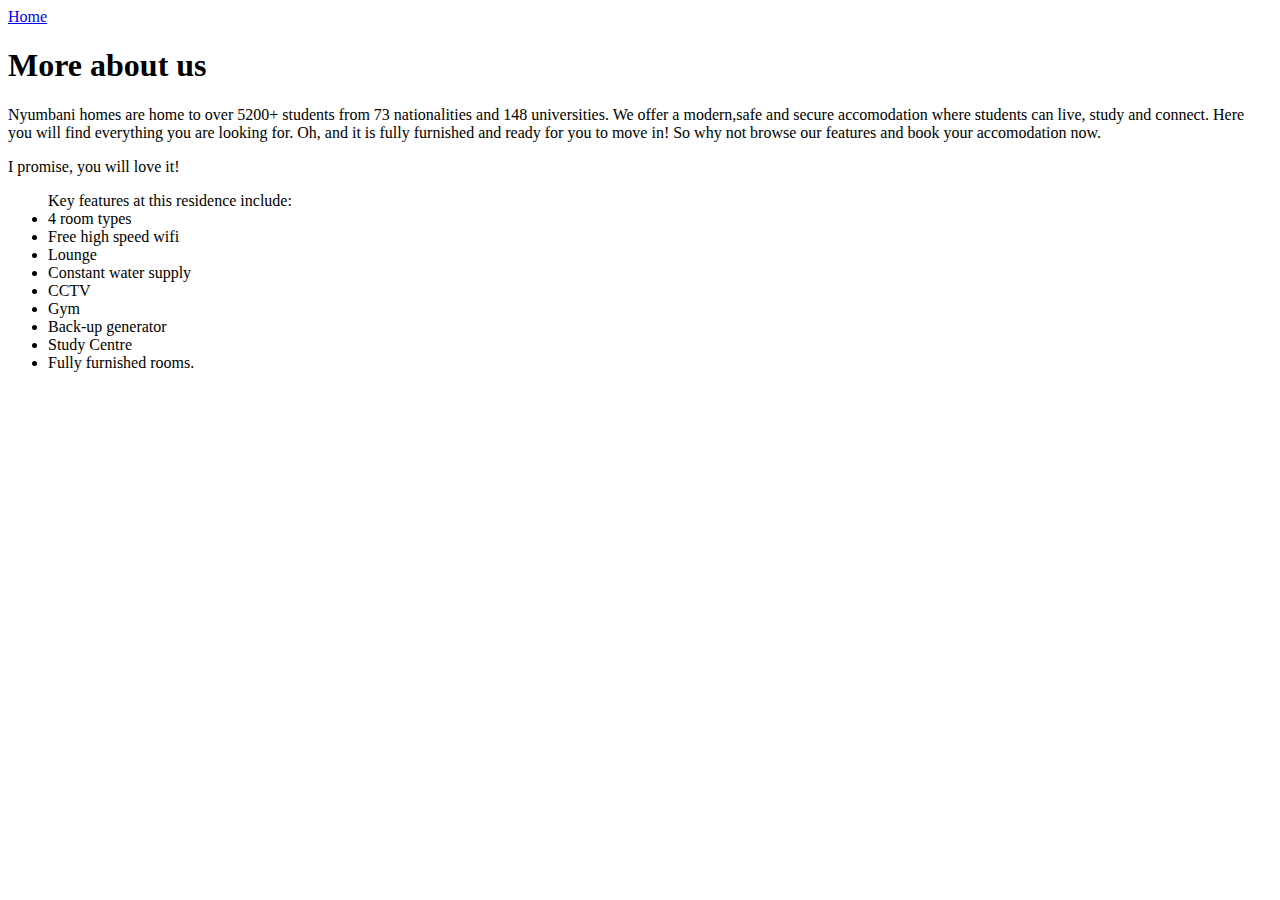
==== about.html @ b255c89d "my first commit" ====
<!DOCTYPE html>
<html lang="en">
<head>
    <meta charset="UTF-8">
    <meta name="viewport" content="width=device-width, initial-scale=1.0">
    <title>Document</title>
    <a href="index.html">Home</a>
</head>
<h1>More about us</h1>

<body>
    <p>Nyumbani homes are home to over 5200+ students from 73 nationalities and 148 universities. We offer a modern,safe and secure accomodation where students can live, study and connect. Here you will find everything you are looking for. Oh, and it is fully furnished and ready for you to move in! So why not browse our features and book your accomodation now.</p>
    <p>I promise, you will love it!</p>
    <ul>Key features at this residence include: 
        <li>4 room types</li>
        <li>Free high speed wifi</li> 
        <li>Lounge</li>
        <li>Constant water supply</li> 
        <li>CCTV</li> 
        <li>Gym</li> 
        <li> Back-up generator</li>
        <li>Study Centre</li> 
        <li>Fully furnished rooms. </li> </ul>

</body>
</html>
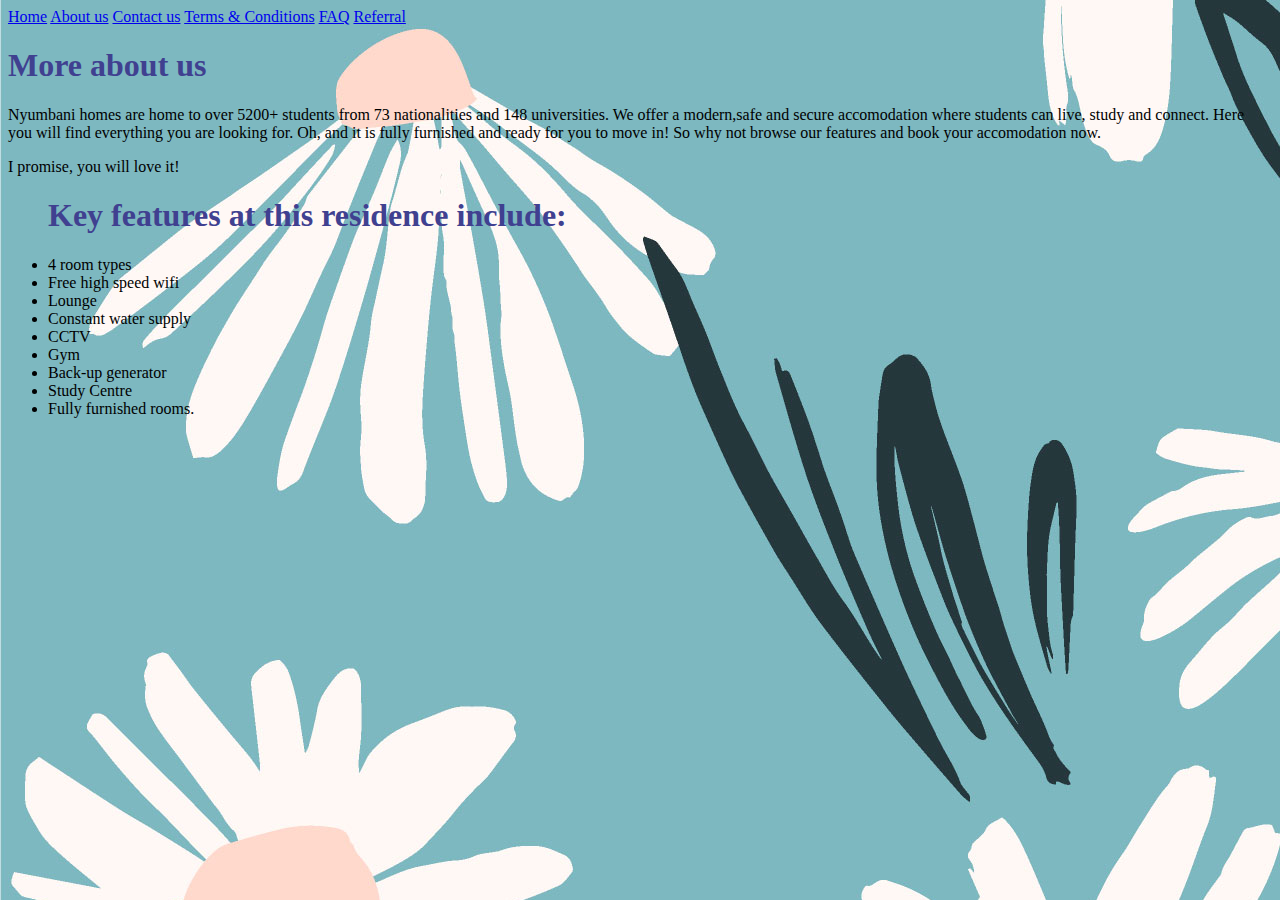
==== commit 920a669d: "styled my pages" ====
--- a/about.html
+++ b/about.html
@@ -4,14 +4,22 @@
     <meta charset="UTF-8">
     <meta name="viewport" content="width=device-width, initial-scale=1.0">
     <title>Document</title>
-    <a href="index.html">Home</a>
+    <div class="topnav">
+        <a href="./">Home</a>
+        <a href="about.html">About us</a>
+        <a href="contact.html">Contact us</a>
+        <a href="Terms and Conditions.html">Terms & Conditions</a>
+        <a href="Faq.html">FAQ</a>
+        <a href="Refer.html">Referral</a>
+    </div>
+   
 </head>
-<h1>More about us</h1>
+<h1 style="text-align: left; color: rgb(64, 64, 144);">More about us</h1>
 
-<body>
+<body background="images/floral-seamless-pattern-vector-design.jpg">
     <p>Nyumbani homes are home to over 5200+ students from 73 nationalities and 148 universities. We offer a modern,safe and secure accomodation where students can live, study and connect. Here you will find everything you are looking for. Oh, and it is fully furnished and ready for you to move in! So why not browse our features and book your accomodation now.</p>
     <p>I promise, you will love it!</p>
-    <ul>Key features at this residence include: 
+    <ul><h1 style="color: rgb(64, 64, 144) ;">Key features at this residence include:</h1> 
         <li>4 room types</li>
         <li>Free high speed wifi</li> 
         <li>Lounge</li>
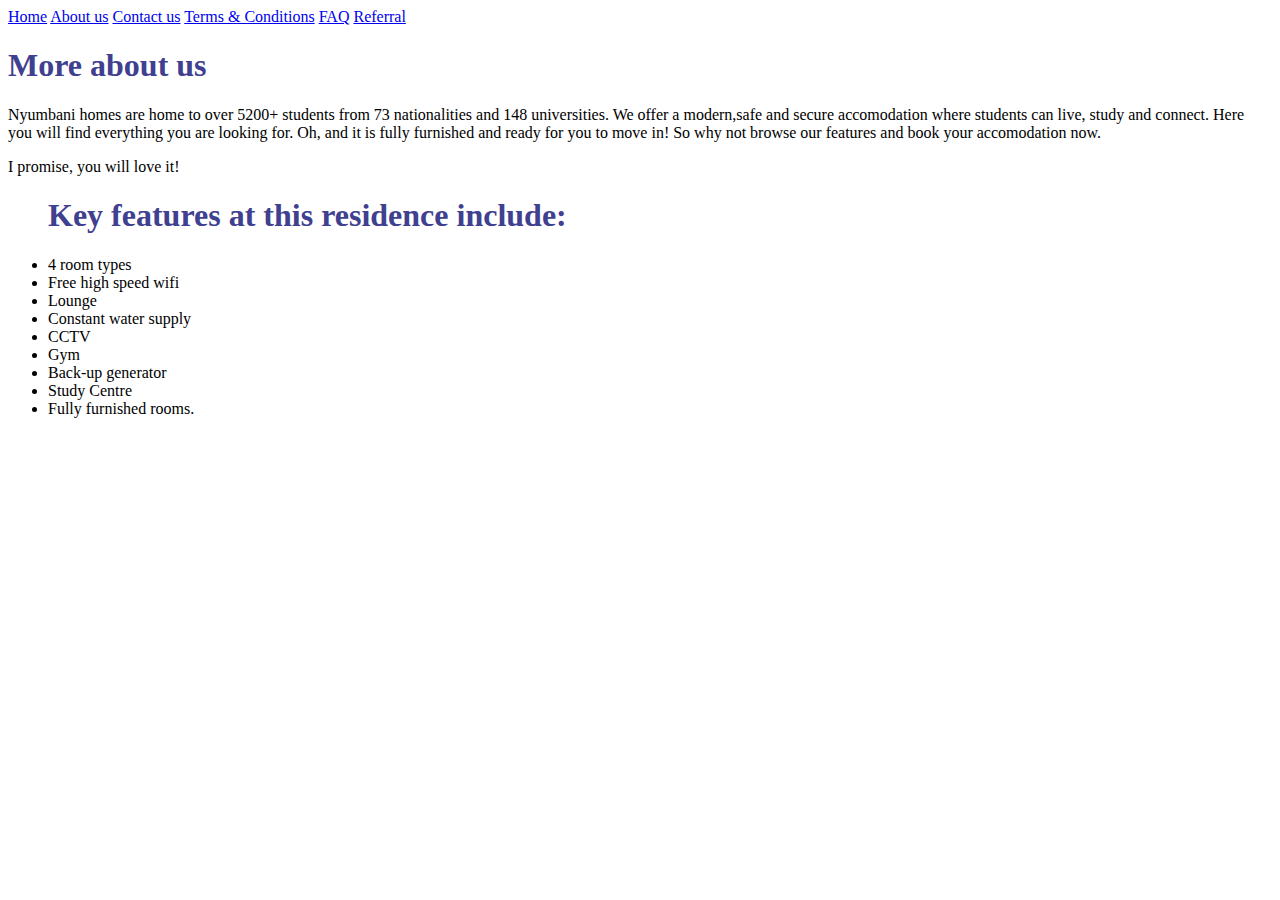
==== commit 0e9e9d64: "Added CSS file" ====
--- a/about.html
+++ b/about.html
@@ -4,6 +4,7 @@
     <meta charset="UTF-8">
     <meta name="viewport" content="width=device-width, initial-scale=1.0">
     <title>Document</title>
+    <link rel="stylesheet" href="CSS.style.css">
     <div class="topnav">
         <a href="./">Home</a>
         <a href="about.html">About us</a>
@@ -16,7 +17,7 @@
 </head>
 <h1 style="text-align: left; color: rgb(64, 64, 144);">More about us</h1>
 
-<body background="images/floral-seamless-pattern-vector-design.jpg">
+<body >
     <p>Nyumbani homes are home to over 5200+ students from 73 nationalities and 148 universities. We offer a modern,safe and secure accomodation where students can live, study and connect. Here you will find everything you are looking for. Oh, and it is fully furnished and ready for you to move in! So why not browse our features and book your accomodation now.</p>
     <p>I promise, you will love it!</p>
     <ul><h1 style="color: rgb(64, 64, 144) ;">Key features at this residence include:</h1> 
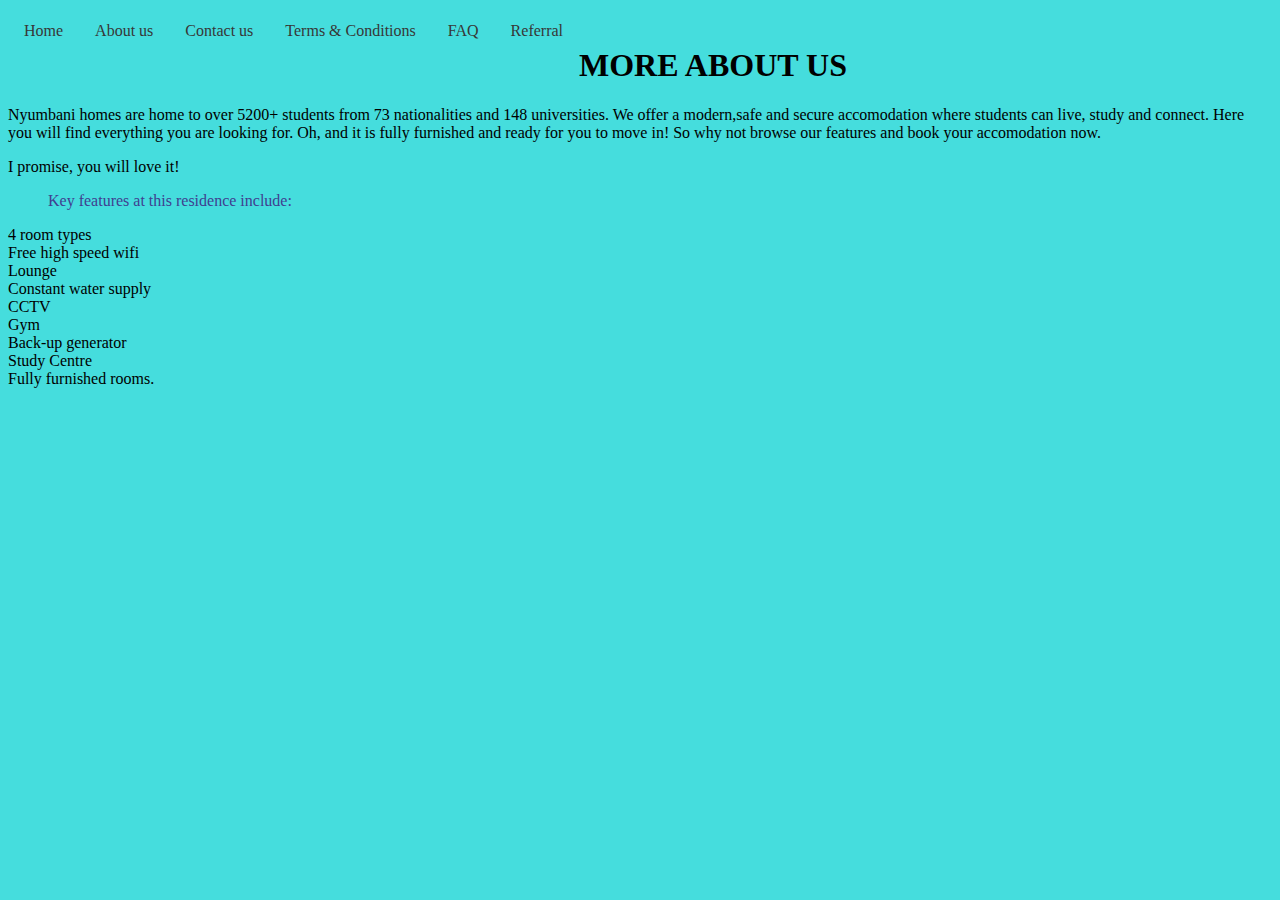
==== commit d2f08d55: "added some images to my background" ====
--- a/about.html
+++ b/about.html
@@ -4,23 +4,35 @@
     <meta charset="UTF-8">
     <meta name="viewport" content="width=device-width, initial-scale=1.0">
     <title>Document</title>
-    <link rel="stylesheet" href="CSS.style.css">
+    <link rel="stylesheet" href="css/style.css">
+
+    <style>
+
+        h1{
+            text-align:left;
+            
+        }
+    </style>
+</head>
+
+
+<body >
+
+    
     <div class="topnav">
-        <a href="./">Home</a>
+        <a href="index.html">Home</a>
         <a href="about.html">About us</a>
         <a href="contact.html">Contact us</a>
         <a href="Terms and Conditions.html">Terms & Conditions</a>
         <a href="Faq.html">FAQ</a>
-        <a href="Refer.html">Referral</a>
+        <a href="Refer.html">Referral</a><br>
     </div>
-   
-</head>
-<h1 style="text-align: left; color: rgb(64, 64, 144);">More about us</h1>
 
-<body >
+    <h1 style="text-align: left;">MORE ABOUT US</h1>
+
     <p>Nyumbani homes are home to over 5200+ students from 73 nationalities and 148 universities. We offer a modern,safe and secure accomodation where students can live, study and connect. Here you will find everything you are looking for. Oh, and it is fully furnished and ready for you to move in! So why not browse our features and book your accomodation now.</p>
     <p>I promise, you will love it!</p>
-    <ul><h1 style="color: rgb(64, 64, 144) ;">Key features at this residence include:</h1> 
+    <ul style="color: rgb(64, 64, 144) ;">Key features at this residence include:</ul> 
         <li>4 room types</li>
         <li>Free high speed wifi</li> 
         <li>Lounge</li>
--- a/css/style.css
+++ b/css/style.css
@@ -0,0 +1,13 @@
+body{
+    background-color: rgb(69, 221, 221);
+}
+.topnav{
+    background-color:rgb(69, 221, 221);
+}
+.topnav a{
+    color: #373737;
+    float: left;
+    text-decoration: none;
+    text-align: center;
+    padding: 14px 16px;
+}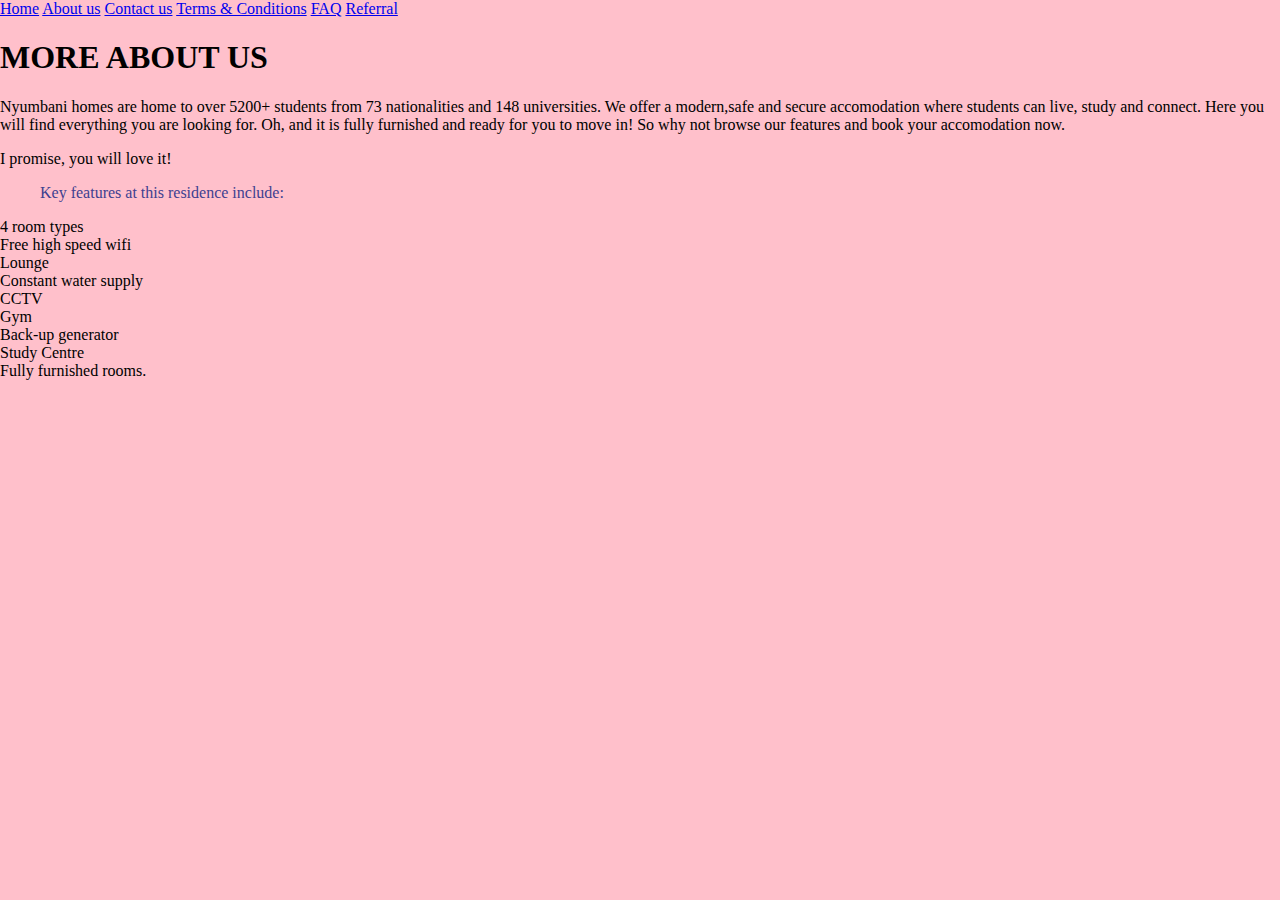
==== commit 0911de8b: "formatted my css page" ====
--- a/about.html
+++ b/about.html
@@ -5,14 +5,6 @@
     <meta name="viewport" content="width=device-width, initial-scale=1.0">
     <title>Document</title>
     <link rel="stylesheet" href="css/style.css">
-
-    <style>
-
-        h1{
-            text-align:left;
-            
-        }
-    </style>
 </head>
 
 
--- a/css/style.css
+++ b/css/style.css
@@ -1,13 +1,27 @@
 body{
-    background-color: rgb(69, 221, 221);
+    background-color: #ffc0cb;
+    margin: 0;
+    
 }
-.topnav{
-    background-color:rgb(69, 221, 221);
+.header{
+    padding: 20px;
+    text-align: left;
+    background-color: #ffc0cb;
+    color: #ffc0cb;
 }
-.topnav a{
-    color: #373737;
+.content{
     float: left;
-    text-decoration: none;
-    text-align: center;
-    padding: 14px 16px;
+    width: 66%;
+    padding: 15px;
+}
+.side_bar{
+    float: left;
+    width: 34%;
+    padding: 15px;
+}
+@media  screen and(max-width: 700px) {
+    .content, .side_bar{
+        width: 100%;
+    }
+    
 }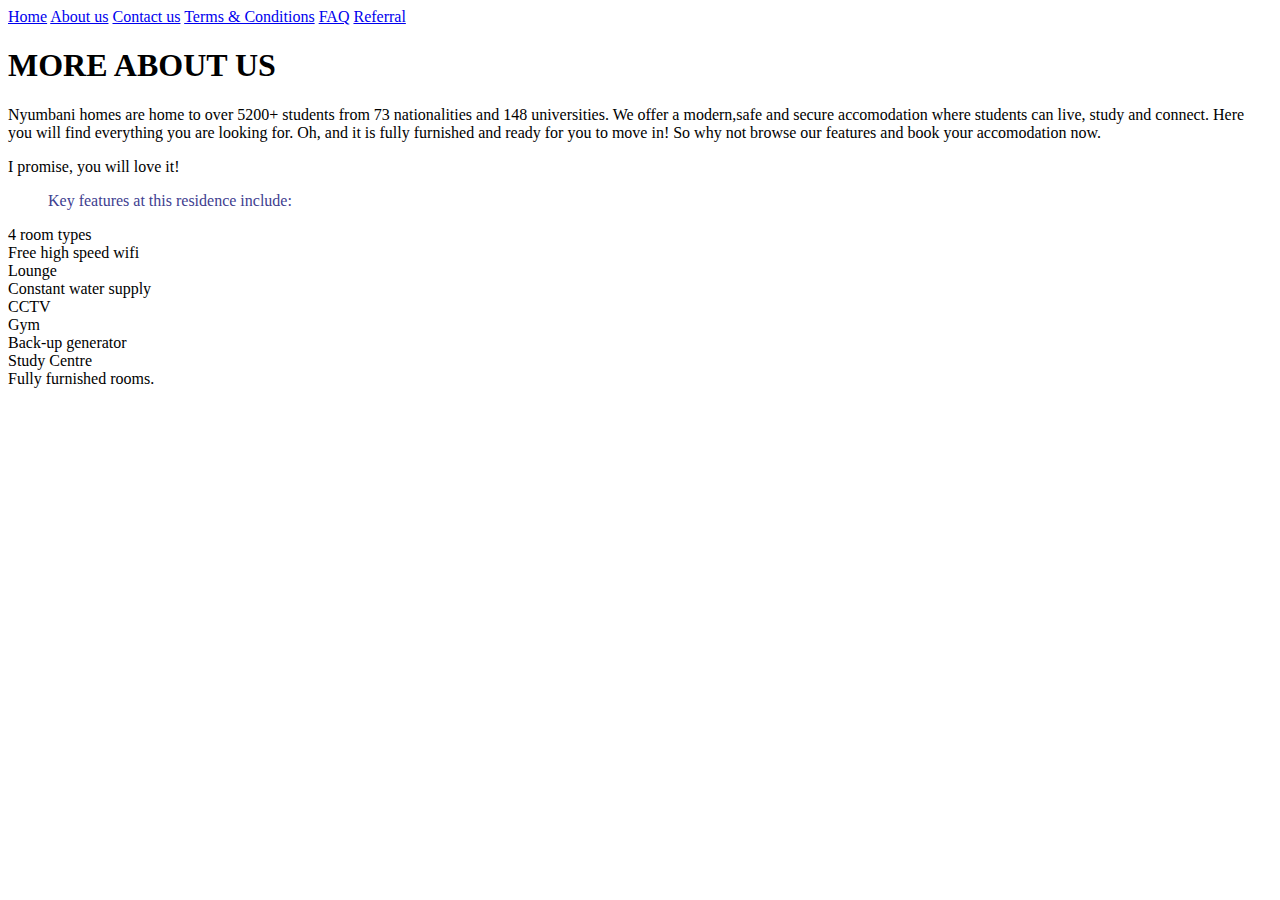
==== commit 1b293bf9: "added info to my FAQ page" ====
--- a/about.html
+++ b/about.html
@@ -4,7 +4,7 @@
     <meta charset="UTF-8">
     <meta name="viewport" content="width=device-width, initial-scale=1.0">
     <title>Document</title>
-    <link rel="stylesheet" href="css/style.css">
+    <link rel="stylesheet" href="css/style.Css">
 </head>
 
 
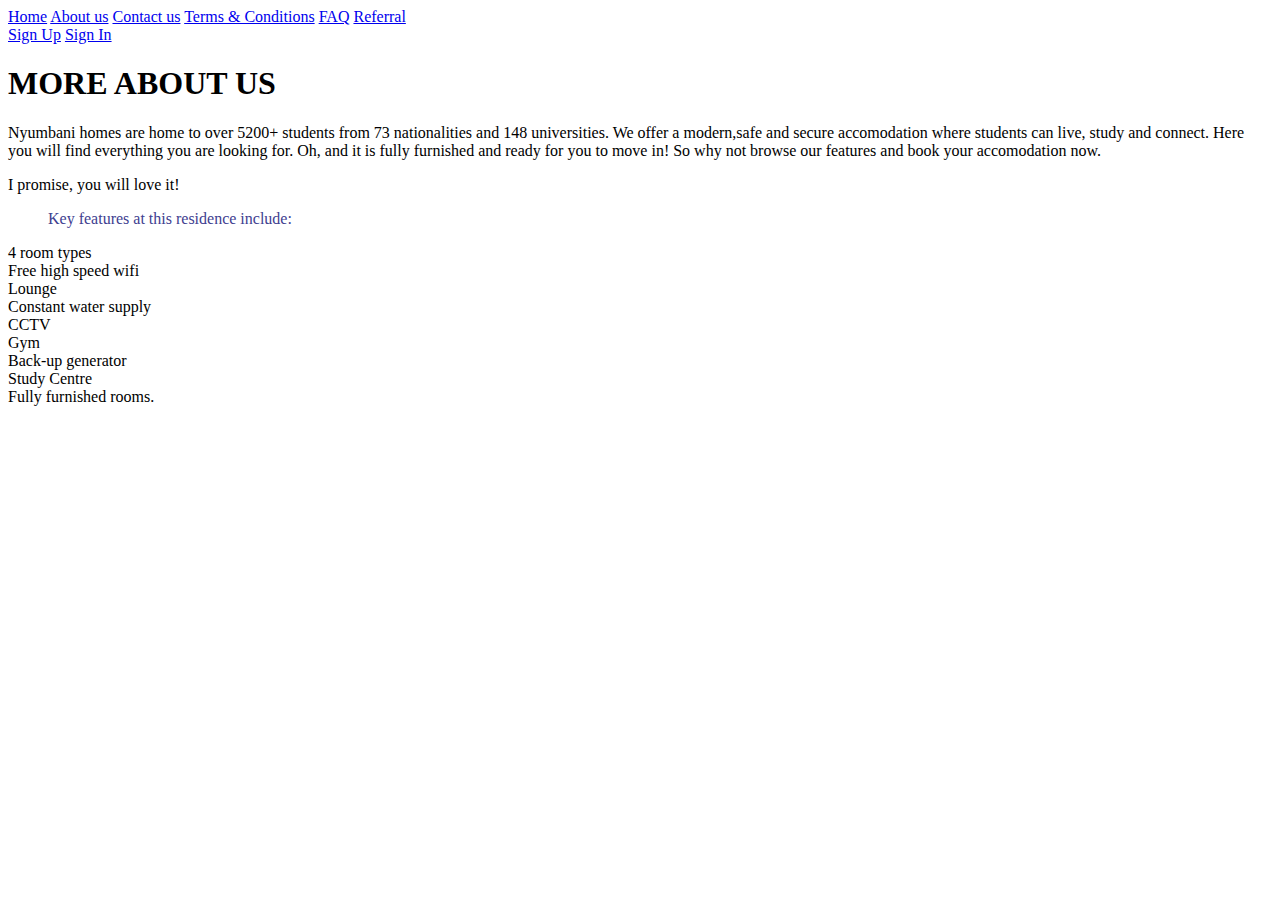
==== commit 4cba0a0b: "added an option value in my contact page" ====
--- a/about.html
+++ b/about.html
@@ -18,6 +18,8 @@
         <a href="Terms and Conditions.html">Terms & Conditions</a>
         <a href="Faq.html">FAQ</a>
         <a href="Refer.html">Referral</a><br>
+        <a href="Sign Up.html">Sign Up</a>
+        <a href="Sign In.html">Sign In</a>
     </div>
 
     <h1 style="text-align: left;">MORE ABOUT US</h1>
